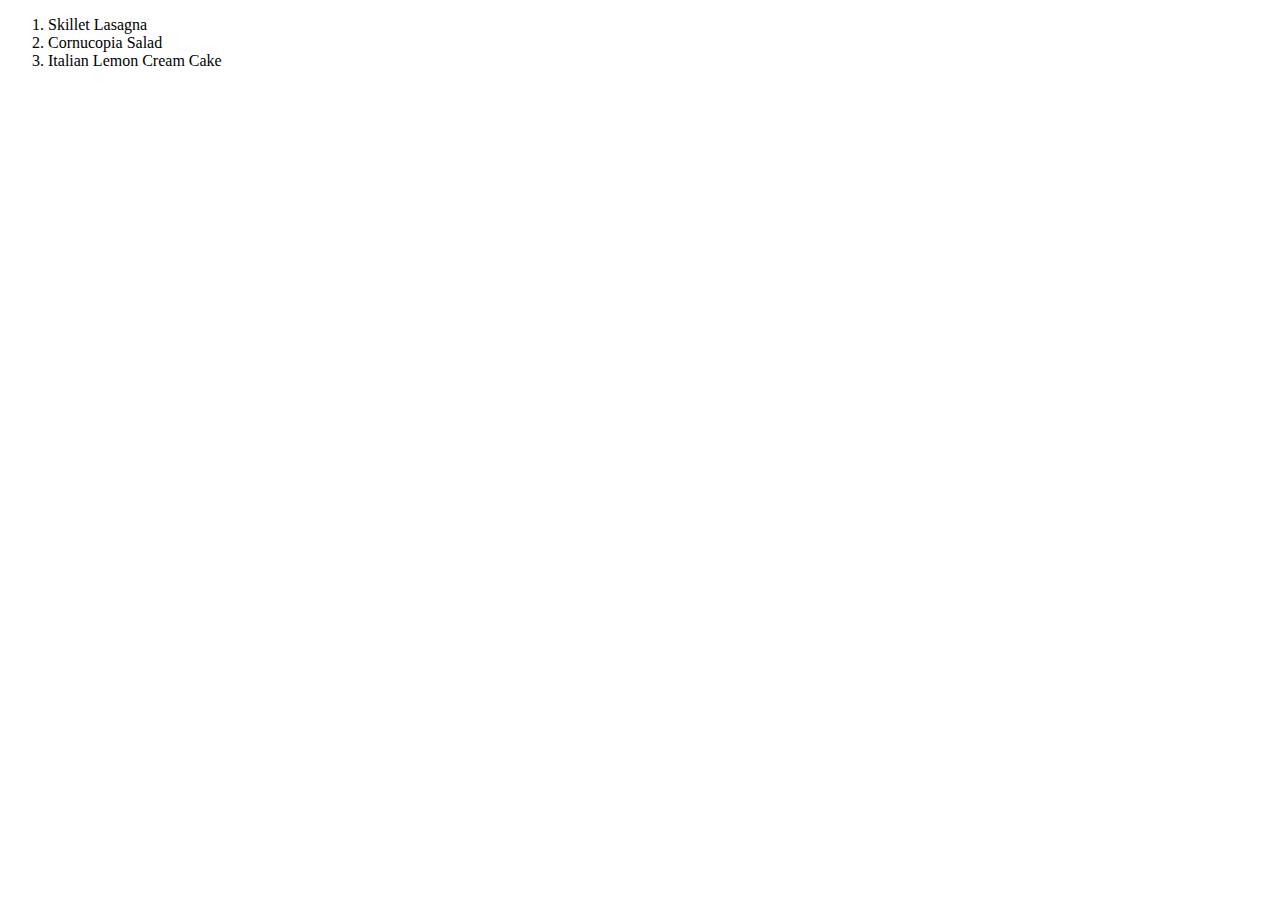
==== index.html @ 6b81247a "Initialize creation for project website" ====
<!DOCTYPE html>
<html lang="en">
<head>
    <meta charset="utf-8">
    <title>Odin Recipe Project</title>
</head>
<body>
    <ol>
        <li><a src="./recipes/lasagna.html">Skillet Lasagna</a></li>
        <li><a src="./recipes/cornucopiaSalad.html">Cornucopia Salad</a> </li>
        <li><a src="./recipes/italianLemonCreamCake">Italian Lemon Cream Cake </li>
    
    </ol>
</body>
</html>
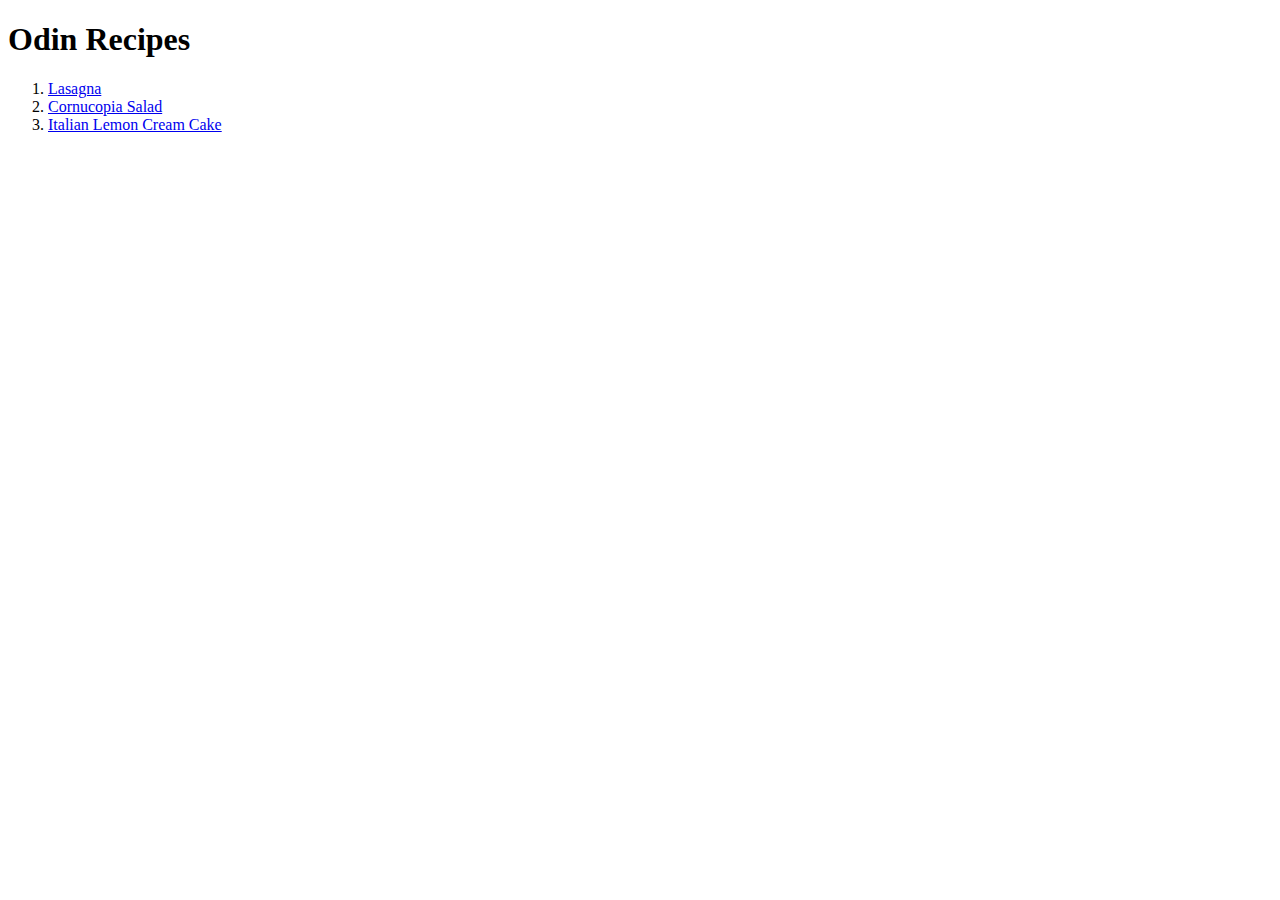
==== commit 3f9272ca: "Chang file extensions and fix anchor tags" ====
--- a/index.html
+++ b/index.html
@@ -5,11 +5,15 @@
     <title>Odin Recipe Project</title>
 </head>
 <body>
+    
+    <h1>Odin Recipes</h1>
+    
     <ol>
-        <li><a src="./recipes/lasagna.html">Skillet Lasagna</a></li>
-        <li><a src="./recipes/cornucopiaSalad.html">Cornucopia Salad</a> </li>
-        <li><a src="./recipes/italianLemonCreamCake">Italian Lemon Cream Cake </li>
+        <li><a href="./recipes/lasagna.html">Lasagna</a></li>
+        <li><a href="./recipes/cornucopiaSalad.html">Cornucopia Salad</a></li>
+        <li><a href="./recipes/italianLemonCreamCake.html">Italian Lemon Cream Cake</a></li>
     
     </ol>
+
 </body>
 </html>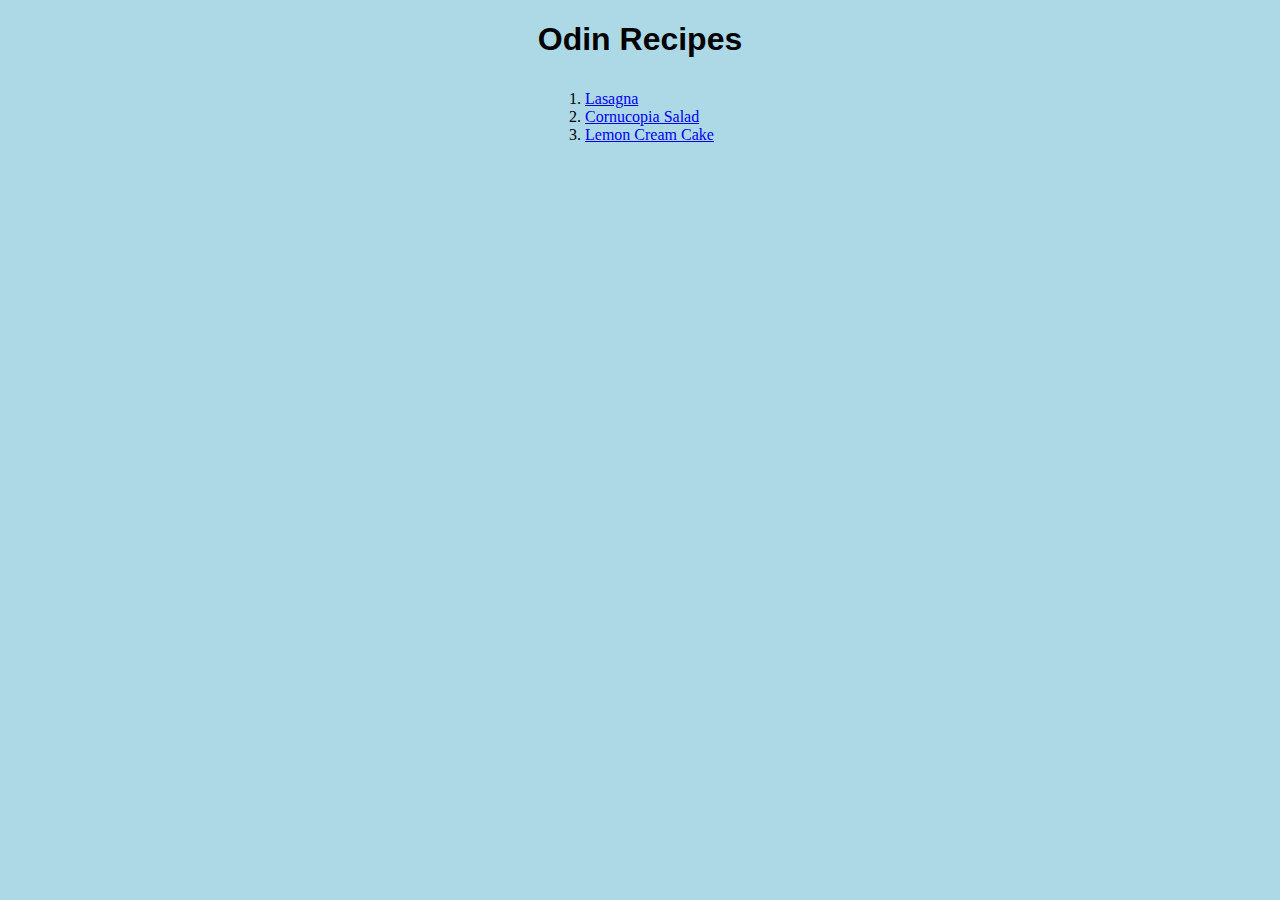
==== commit 36ac2076: "Add initial basic CSS" ====
--- a/index.html
+++ b/index.html
@@ -3,17 +3,19 @@
 <head>
     <meta charset="utf-8">
     <title>Odin Recipe Project</title>
+    <link rel="stylesheet" href="./style.css/style.css">
 </head>
 <body>
+   
+    <h1>Odin Recipes</h1>
+        <div class="container">
+            <ol>
+             <li><a href="./recipes/lasagna.html">Lasagna</a></li>
+                <li><a href="./recipes/cornucopiaSalad.html">Cornucopia Salad</a></li>
+                <li><a href="./recipes/italianLemonCreamCake.html">Lemon Cream Cake</a></li>
     
-    <h1>Odin Recipes</h1>
-    
-    <ol>
-        <li><a href="./recipes/lasagna.html">Lasagna</a></li>
-        <li><a href="./recipes/cornucopiaSalad.html">Cornucopia Salad</a></li>
-        <li><a href="./recipes/italianLemonCreamCake.html">Italian Lemon Cream Cake</a></li>
-    
-    </ol>
+            </ol>
+        </div>
 
 </body>
 </html>--- a/style.css/style.css
+++ b/style.css/style.css
@@ -0,0 +1,51 @@
+/* style.css */
+
+body{
+    background-color: lightblue;
+}
+
+h1, h3{
+    text-align: center;
+    font-family:Impact, 'Arial Narrow Bold', sans-serif
+}
+
+
+.div-descrpt{
+    width: 50%;
+    margin:auto;
+    padding:auto;
+    width: 500px;
+
+}
+.div-steps{
+    width: 50%;
+    margin:auto;
+    padding:auto;
+    width: auto;
+
+}
+
+.div-ingredients{
+    margin: auto;
+    padding: 10px;
+    align-items: center;
+    width: 300px;
+}
+.container{
+    margin: auto;
+    padding: 10px;
+    align-items: center;
+    width: 300px;
+}
+
+ol{
+    width: 50%;
+    margin: auto;
+}
+
+img{
+    display: block;
+    margin-left: auto;
+    margin-right: auto;
+    width: 25%;
+}